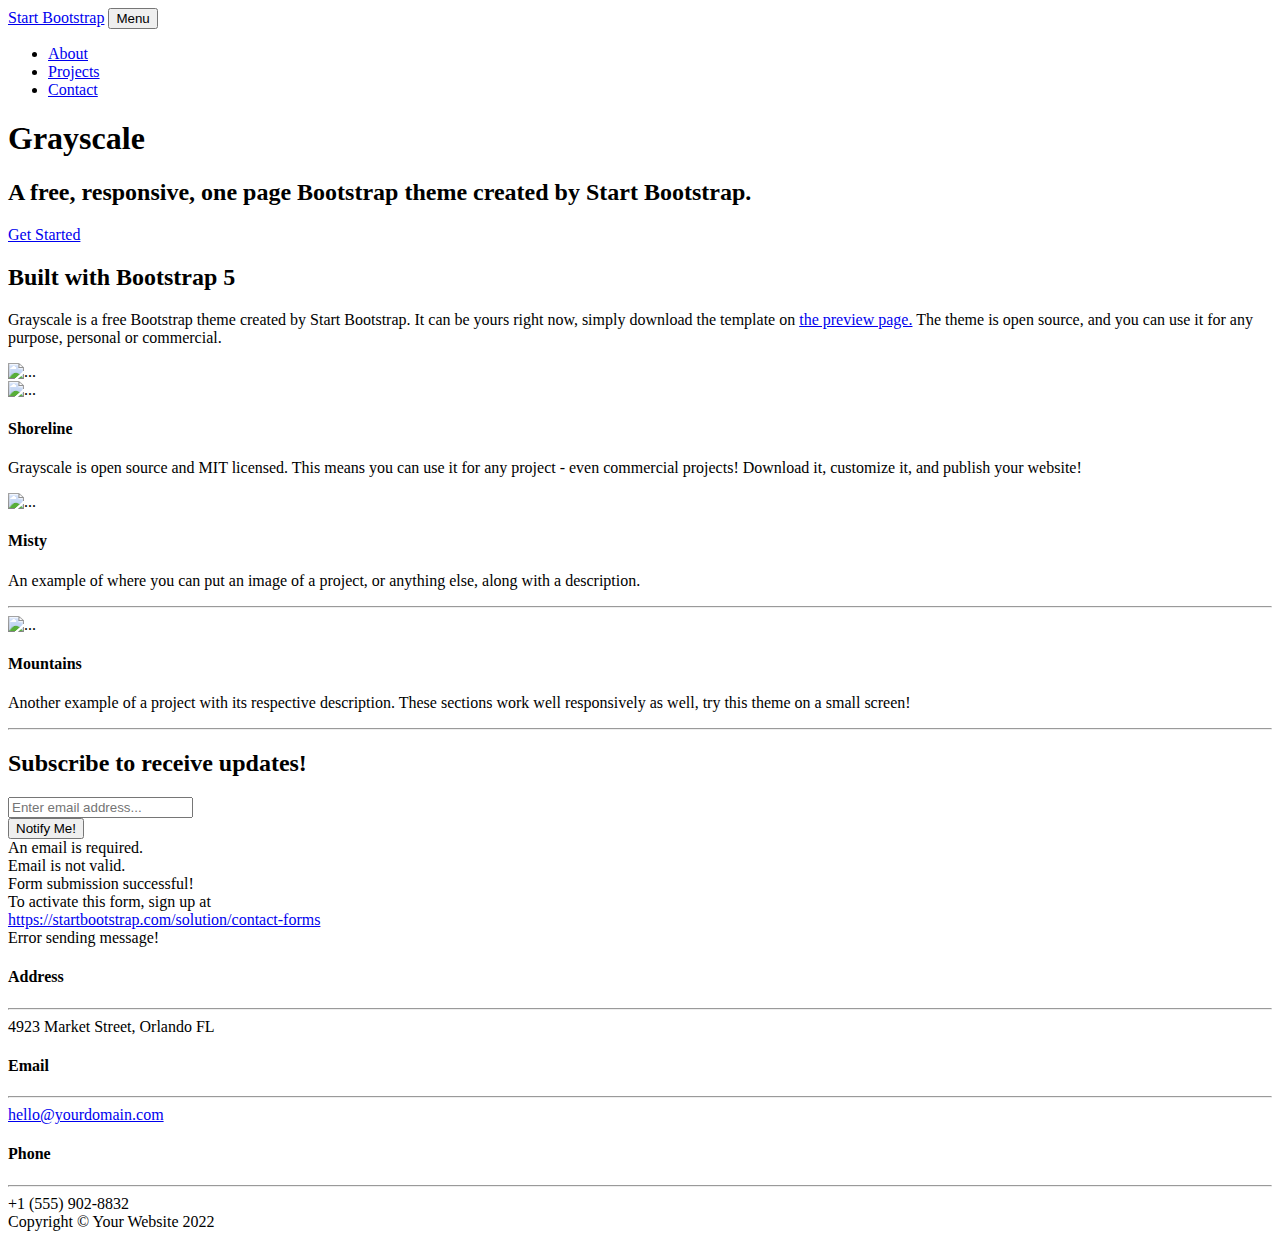
==== dashboard.html @ a923dd0b "Merge pull request #1 from ITZALMALTZURA/pre" ====
<!DOCTYPE html>
<html lang="en">
    <head>
        <meta charset="utf-8" />
        <meta name="viewport" content="width=device-width, initial-scale=1, shrink-to-fit=no" />
        <meta name="description" content="" />
        <meta name="author" content="" />
        <title>HOLA MUNDO</title>
        <link rel="icon" type="image/x-icon" href="assets/favicon.ico" />
        <!-- Font Awesome icons (free version)-->
        <script src="https://use.fontawesome.com/releases/v6.1.0/js/all.js" crossorigin="anonymous"></script>
        <!-- Google fonts-->
        <link href="https://fonts.googleapis.com/css?family=Varela+Round" rel="stylesheet" />
        <link href="https://fonts.googleapis.com/css?family=Nunito:200,200i,300,300i,400,400i,600,600i,700,700i,800,800i,900,900i" rel="stylesheet" />
        <!-- Core theme CSS (includes Bootstrap)-->
        <link href="css/styles.css" rel="stylesheet" />
    </head>
    <body id="page-top">
        <!-- Navigation-->
        <nav class="navbar navbar-expand-lg navbar-light fixed-top" id="mainNav">
            <div class="container px-4 px-lg-5">
                <a class="navbar-brand" href="#page-top">Start Bootstrap</a>
                <button class="navbar-toggler navbar-toggler-right" type="button" data-bs-toggle="collapse" data-bs-target="#navbarResponsive" aria-controls="navbarResponsive" aria-expanded="false" aria-label="Toggle navigation">
                    Menu
                    <i class="fas fa-bars"></i>
                </button>
                <div class="collapse navbar-collapse" id="navbarResponsive">
                    <ul class="navbar-nav ms-auto">
                        <li class="nav-item"><a class="nav-link" href="#about">About</a></li>
                        <li class="nav-item"><a class="nav-link" href="#projects">Projects</a></li>
                        <li class="nav-item"><a class="nav-link" href="#signup">Contact</a></li>
                    </ul>
                </div>
            </div>
        </nav>
        <!-- Masthead-->
        <header class="masthead">
            <div class="container px-4 px-lg-5 d-flex h-100 align-items-center justify-content-center">
                <div class="d-flex justify-content-center">
                    <div class="text-center">
                        <h1 class="mx-auto my-0 text-uppercase">Grayscale</h1>
                        <h2 class="text-white-50 mx-auto mt-2 mb-5">A free, responsive, one page Bootstrap theme created by Start Bootstrap.</h2>
                        <a class="btn btn-primary" href="#about">Get Started</a>
                    </div>
                </div>
            </div>
        </header>
        <!-- About-->
        <section class="about-section text-center" id="about">
            <div class="container px-4 px-lg-5">
                <div class="row gx-4 gx-lg-5 justify-content-center">
                    <div class="col-lg-8">
                        <h2 class="text-white mb-4">Built with Bootstrap 5</h2>
                        <p class="text-white-50">
                            Grayscale is a free Bootstrap theme created by Start Bootstrap. It can be yours right now, simply download the template on
                            <a href="https://startbootstrap.com/theme/grayscale/">the preview page.</a>
                            The theme is open source, and you can use it for any purpose, personal or commercial.
                        </p>
                    </div>
                </div>
                <img class="img-fluid" src="assets/img/ipad.png" alt="..." />
            </div>
        </section>
        <!-- Projects-->
        <section class="projects-section bg-light" id="projects">
            <div class="container px-4 px-lg-5">
                <!-- Featured Project Row-->
                <div class="row gx-0 mb-4 mb-lg-5 align-items-center">
                    <div class="col-xl-8 col-lg-7"><img class="img-fluid mb-3 mb-lg-0" src="assets/img/bg-masthead.jpg" alt="..." /></div>
                    <div class="col-xl-4 col-lg-5">
                        <div class="featured-text text-center text-lg-left">
                            <h4>Shoreline</h4>
                            <p class="text-black-50 mb-0">Grayscale is open source and MIT licensed. This means you can use it for any project - even commercial projects! Download it, customize it, and publish your website!</p>
                        </div>
                    </div>
                </div>
                <!-- Project One Row-->
                <div class="row gx-0 mb-5 mb-lg-0 justify-content-center">
                    <div class="col-lg-6"><img class="img-fluid" src="assets/img/demo-image-01.jpg" alt="..." /></div>
                    <div class="col-lg-6">
                        <div class="bg-black text-center h-100 project">
                            <div class="d-flex h-100">
                                <div class="project-text w-100 my-auto text-center text-lg-left">
                                    <h4 class="text-white">Misty</h4>
                                    <p class="mb-0 text-white-50">An example of where you can put an image of a project, or anything else, along with a description.</p>
                                    <hr class="d-none d-lg-block mb-0 ms-0" />
                                </div>
                            </div>
                        </div>
                    </div>
                </div>
                <!-- Project Two Row-->
                <div class="row gx-0 justify-content-center">
                    <div class="col-lg-6"><img class="img-fluid" src="assets/img/demo-image-02.jpg" alt="..." /></div>
                    <div class="col-lg-6 order-lg-first">
                        <div class="bg-black text-center h-100 project">
                            <div class="d-flex h-100">
                                <div class="project-text w-100 my-auto text-center text-lg-right">
                                    <h4 class="text-white">Mountains</h4>
                                    <p class="mb-0 text-white-50">Another example of a project with its respective description. These sections work well responsively as well, try this theme on a small screen!</p>
                                    <hr class="d-none d-lg-block mb-0 me-0" />
                                </div>
                            </div>
                        </div>
                    </div>
                </div>
            </div>
        </section>
        <!-- Signup-->
        <section class="signup-section" id="signup">
            <div class="container px-4 px-lg-5">
                <div class="row gx-4 gx-lg-5">
                    <div class="col-md-10 col-lg-8 mx-auto text-center">
                        <i class="far fa-paper-plane fa-2x mb-2 text-white"></i>
                        <h2 class="text-white mb-5">Subscribe to receive updates!</h2>
                        <!-- * * * * * * * * * * * * * * *-->
                        <!-- * * SB Forms Contact Form * *-->
                        <!-- * * * * * * * * * * * * * * *-->
                        <!-- This form is pre-integrated with SB Forms.-->
                        <!-- To make this form functional, sign up at-->
                        <!-- https://startbootstrap.com/solution/contact-forms-->
                        <!-- to get an API token!-->
                        <form class="form-signup" id="contactForm" data-sb-form-api-token="API_TOKEN">
                            <!-- Email address input-->
                            <div class="row input-group-newsletter">
                                <div class="col"><input class="form-control" id="emailAddress" type="email" placeholder="Enter email address..." aria-label="Enter email address..." data-sb-validations="required,email" /></div>
                                <div class="col-auto"><button class="btn btn-primary disabled" id="submitButton" type="submit">Notify Me!</button></div>
                            </div>
                            <div class="invalid-feedback mt-2" data-sb-feedback="emailAddress:required">An email is required.</div>
                            <div class="invalid-feedback mt-2" data-sb-feedback="emailAddress:email">Email is not valid.</div>
                            <!-- Submit success message-->
                            <!---->
                            <!-- This is what your users will see when the form-->
                            <!-- has successfully submitted-->
                            <div class="d-none" id="submitSuccessMessage">
                                <div class="text-center mb-3 mt-2 text-white">
                                    <div class="fw-bolder">Form submission successful!</div>
                                    To activate this form, sign up at
                                    <br />
                                    <a href="https://startbootstrap.com/solution/contact-forms">https://startbootstrap.com/solution/contact-forms</a>
                                </div>
                            </div>
                            <!-- Submit error message-->
                            <!---->
                            <!-- This is what your users will see when there is-->
                            <!-- an error submitting the form-->
                            <div class="d-none" id="submitErrorMessage"><div class="text-center text-danger mb-3 mt-2">Error sending message!</div></div>
                        </form>
                    </div>
                </div>
            </div>
        </section>
        <!-- Contact-->
        <section class="contact-section bg-black">
            <div class="container px-4 px-lg-5">
                <div class="row gx-4 gx-lg-5">
                    <div class="col-md-4 mb-3 mb-md-0">
                        <div class="card py-4 h-100">
                            <div class="card-body text-center">
                                <i class="fas fa-map-marked-alt text-primary mb-2"></i>
                                <h4 class="text-uppercase m-0">Address</h4>
                                <hr class="my-4 mx-auto" />
                                <div class="small text-black-50">4923 Market Street, Orlando FL</div>
                            </div>
                        </div>
                    </div>
                    <div class="col-md-4 mb-3 mb-md-0">
                        <div class="card py-4 h-100">
                            <div class="card-body text-center">
                                <i class="fas fa-envelope text-primary mb-2"></i>
                                <h4 class="text-uppercase m-0">Email</h4>
                                <hr class="my-4 mx-auto" />
                                <div class="small text-black-50"><a href="#!">hello@yourdomain.com</a></div>
                            </div>
                        </div>
                    </div>
                    <div class="col-md-4 mb-3 mb-md-0">
                        <div class="card py-4 h-100">
                            <div class="card-body text-center">
                                <i class="fas fa-mobile-alt text-primary mb-2"></i>
                                <h4 class="text-uppercase m-0">Phone</h4>
                                <hr class="my-4 mx-auto" />
                                <div class="small text-black-50">+1 (555) 902-8832</div>
                            </div>
                        </div>
                    </div>
                </div>
                <div class="social d-flex justify-content-center">
                    <a class="mx-2" href="#!"><i class="fab fa-twitter"></i></a>
                    <a class="mx-2" href="#!"><i class="fab fa-facebook-f"></i></a>
                    <a class="mx-2" href="#!"><i class="fab fa-github"></i></a>
                </div>
            </div>
        </section>
        <!-- Footer-->
        <footer class="footer bg-black small text-center text-white-50"><div class="container px-4 px-lg-5">Copyright &copy; Your Website 2022</div></footer>
        <!-- Bootstrap core JS-->
        <script src="https://cdn.jsdelivr.net/npm/bootstrap@5.1.3/dist/js/bootstrap.bundle.min.js"></script>
        <!-- Core theme JS-->
        <script src="js/scripts.js"></script>
        <!-- * * * * * * * * * * * * * * * * * * * * * * * * * * * * * * * * * * * * * * * *-->
        <!-- * *                               SB Forms JS                               * *-->
        <!-- * * Activate your form at https://startbootstrap.com/solution/contact-forms * *-->
        <!-- * * * * * * * * * * * * * * * * * * * * * * * * * * * * * * * * * * * * * * * *-->
        <script src="https://cdn.startbootstrap.com/sb-forms-latest.js"></script>
    </body>
</html>
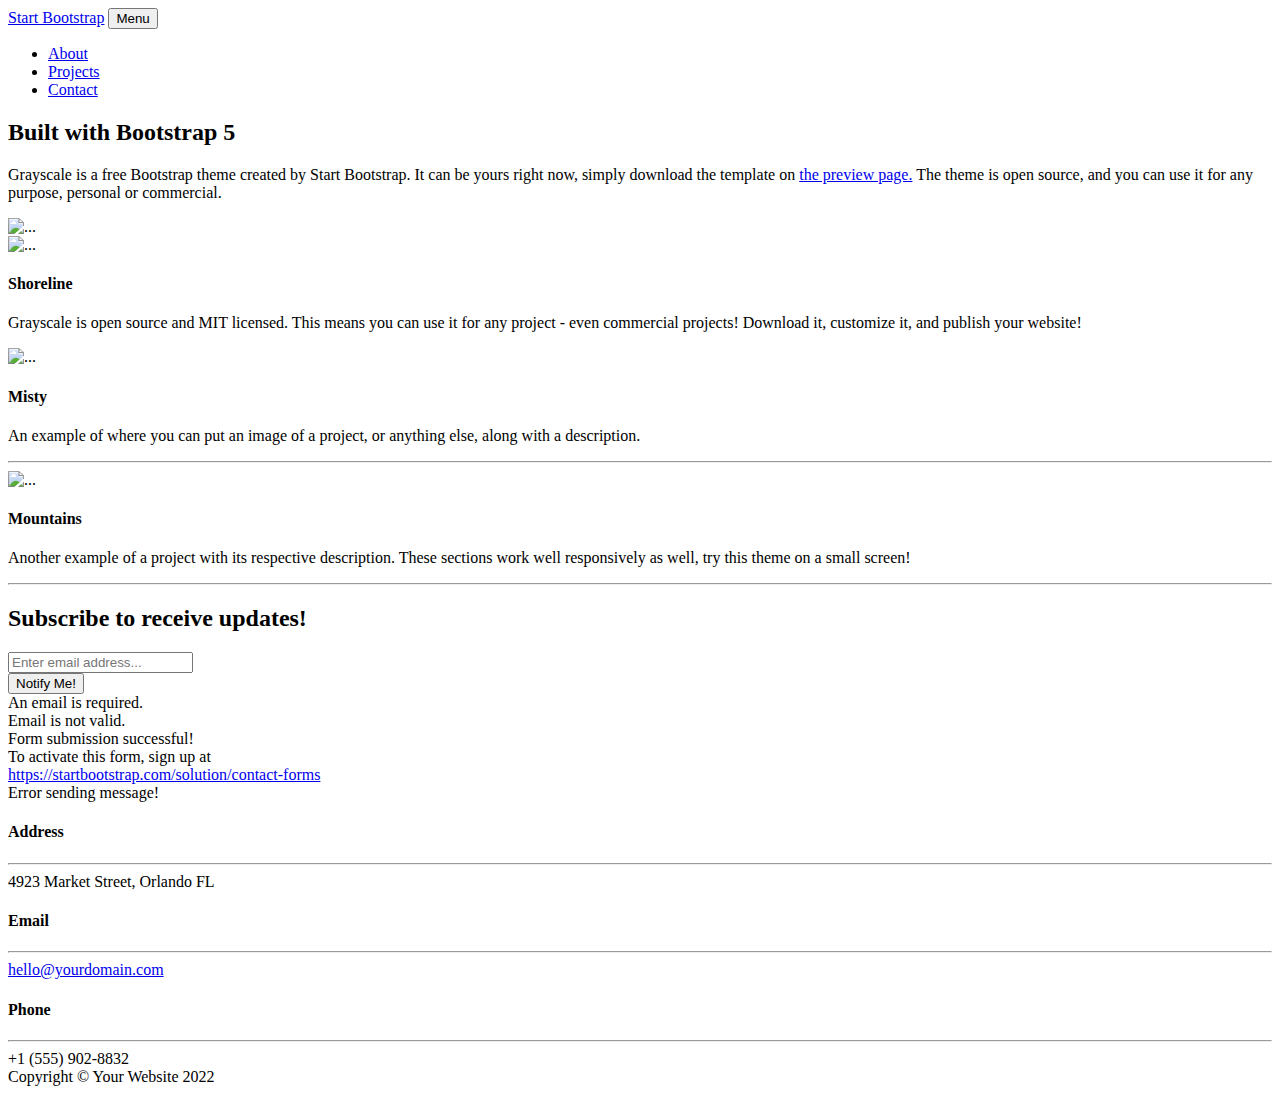
==== commit c63e5636: "eliminacion de cabezera" ====
--- a/dashboard.html
+++ b/dashboard.html
@@ -33,18 +33,7 @@
                 </div>
             </div>
         </nav>
-        <!-- Masthead-->
-        <header class="masthead">
-            <div class="container px-4 px-lg-5 d-flex h-100 align-items-center justify-content-center">
-                <div class="d-flex justify-content-center">
-                    <div class="text-center">
-                        <h1 class="mx-auto my-0 text-uppercase">Grayscale</h1>
-                        <h2 class="text-white-50 mx-auto mt-2 mb-5">A free, responsive, one page Bootstrap theme created by Start Bootstrap.</h2>
-                        <a class="btn btn-primary" href="#about">Get Started</a>
-                    </div>
-                </div>
-            </div>
-        </header>
+       
         <!-- About-->
         <section class="about-section text-center" id="about">
             <div class="container px-4 px-lg-5">
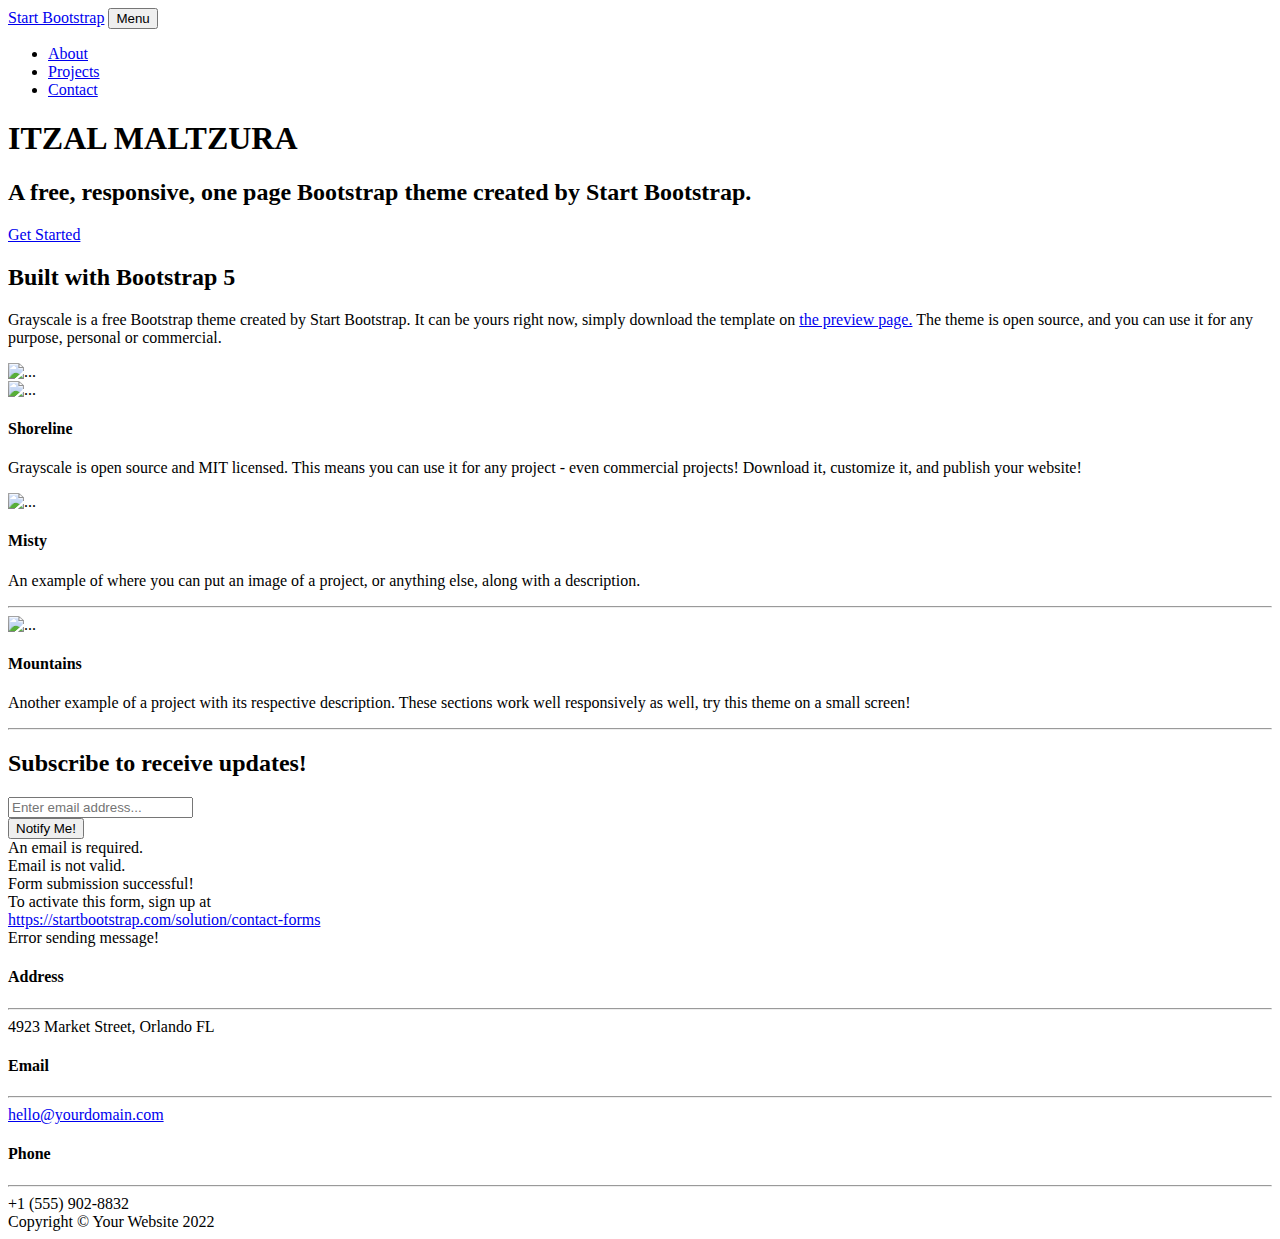
==== commit 35f04384: "cambio en des" ====
--- a/dashboard.html
+++ b/dashboard.html
@@ -5,7 +5,7 @@
         <meta name="viewport" content="width=device-width, initial-scale=1, shrink-to-fit=no" />
         <meta name="description" content="" />
         <meta name="author" content="" />
-        <title>HOLA MUNDO</title>
+        <title>Grayscale - Start Bootstrap Theme</title>
         <link rel="icon" type="image/x-icon" href="assets/favicon.ico" />
         <!-- Font Awesome icons (free version)-->
         <script src="https://use.fontawesome.com/releases/v6.1.0/js/all.js" crossorigin="anonymous"></script>
@@ -33,7 +33,18 @@
                 </div>
             </div>
         </nav>
-       
+        <!-- Masthead-->
+        <header class="masthead">
+            <div class="container px-4 px-lg-5 d-flex h-100 align-items-center justify-content-center">
+                <div class="d-flex justify-content-center">
+                    <div class="text-center">
+                        <h1 class="mx-auto my-0 text-uppercase">ITZAL MALTZURA</h1>
+                        <h2 class="text-white-50 mx-auto mt-2 mb-5">A free, responsive, one page Bootstrap theme created by Start Bootstrap.</h2>
+                        <a class="btn btn-primary" href="#about">Get Started</a>
+                    </div>
+                </div>
+            </div>
+        </header>
         <!-- About-->
         <section class="about-section text-center" id="about">
             <div class="container px-4 px-lg-5">
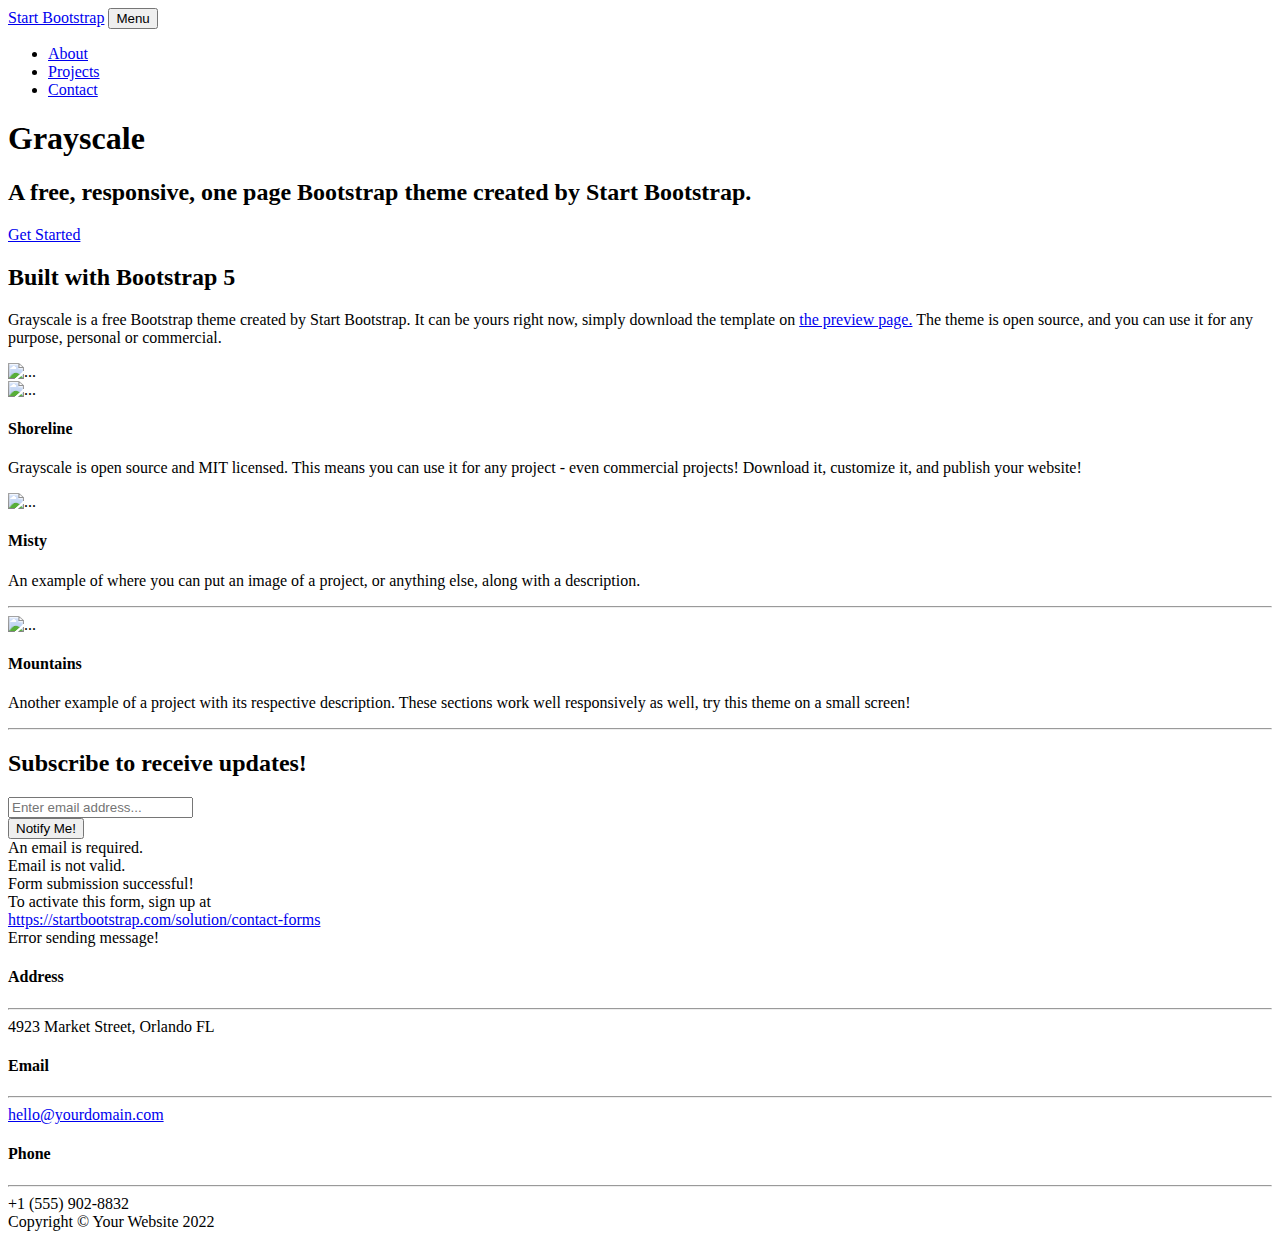
==== commit a23cb7b7: "regreso de 08" ====
--- a/dashboard.html
+++ b/dashboard.html
@@ -38,7 +38,7 @@
             <div class="container px-4 px-lg-5 d-flex h-100 align-items-center justify-content-center">
                 <div class="d-flex justify-content-center">
                     <div class="text-center">
-                        <h1 class="mx-auto my-0 text-uppercase">ITZAL MALTZURA</h1>
+                        <h1 class="mx-auto my-0 text-uppercase">Grayscale</h1>
                         <h2 class="text-white-50 mx-auto mt-2 mb-5">A free, responsive, one page Bootstrap theme created by Start Bootstrap.</h2>
                         <a class="btn btn-primary" href="#about">Get Started</a>
                     </div>
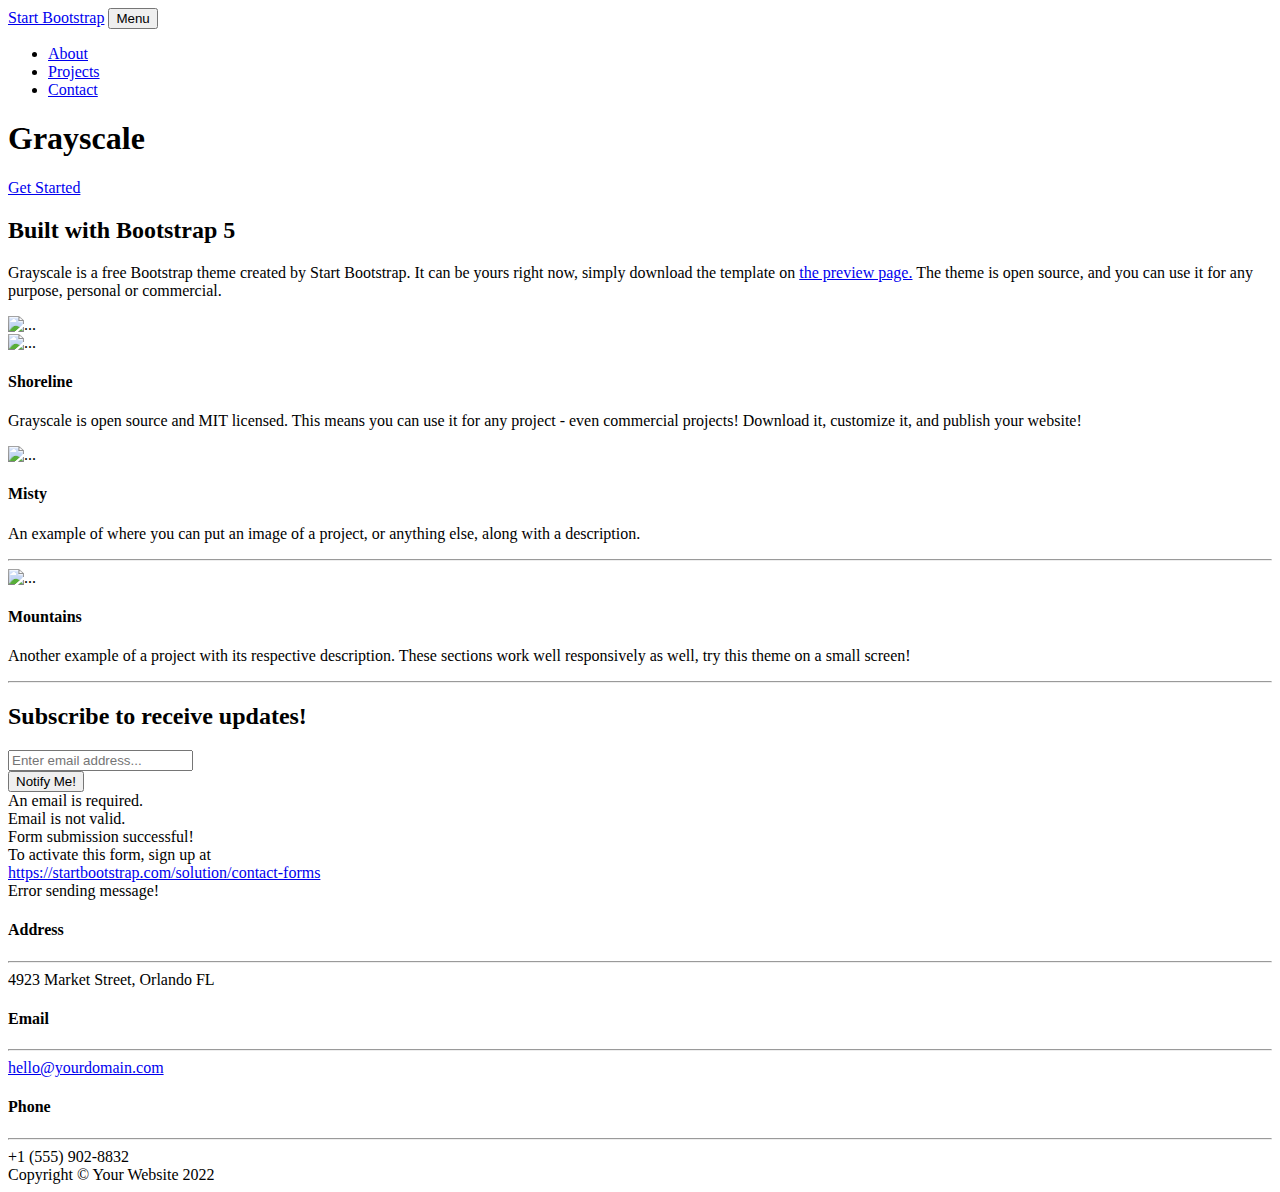
==== commit 8c6e0bee: "cambio" ====
--- a/dashboard.html
+++ b/dashboard.html
@@ -39,7 +39,7 @@
                 <div class="d-flex justify-content-center">
                     <div class="text-center">
                         <h1 class="mx-auto my-0 text-uppercase">Grayscale</h1>
-                        <h2 class="text-white-50 mx-auto mt-2 mb-5">A free, responsive, one page Bootstrap theme created by Start Bootstrap.</h2>
+                        <h2 class="text-white-50 mx-auto mt-2 mb-5"></h2>
                         <a class="btn btn-primary" href="#about">Get Started</a>
                     </div>
                 </div>
